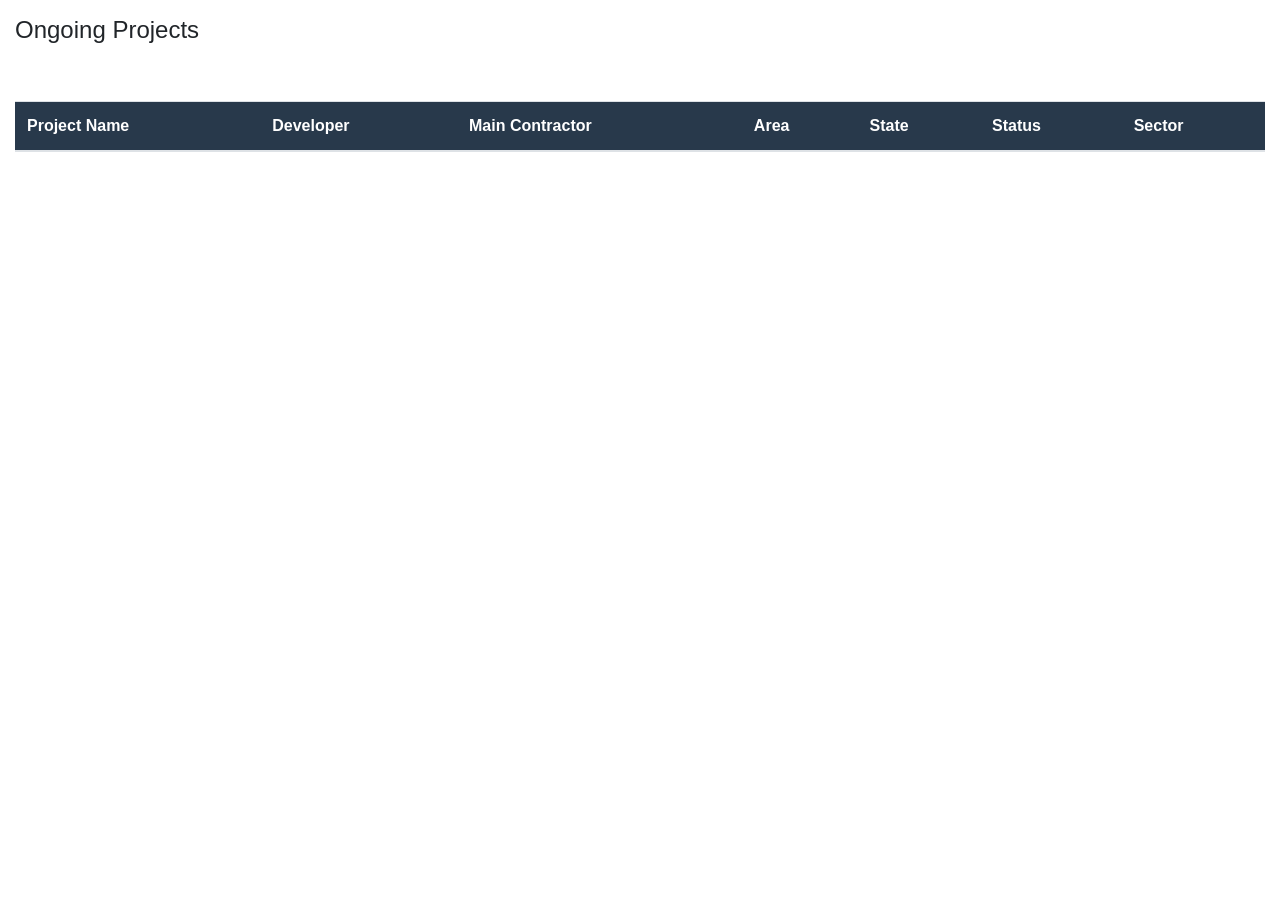
==== index.html @ 1a4004cb "Renamed entry point" ====
<!DOCTYPE html>
<html lang="en">
<head>
    <meta charset="UTF-8">
    <meta name="viewport" content="width=device-width, initial-scale=1.0">
    <meta http-equiv="X-UA-Compatible" content="ie=edge">

    <!-- Bootsrap CDN -->
    <link rel="stylesheet" href="Assets/CSS/bootstrap.min.css">

    <!-- Font-awesone link -->
    <link rel="stylesheet" href="Assets/CSS/fontawesome-free-5.11.2-web/css/all.css">

    <!-- DataTable-CDN -->
    <link rel="stylesheet" href="https://cdn.datatables.net/1.10.20/css/dataTables.bootstrap4.min.css">

    <!-- My Css -->
    <link rel="stylesheet" href="Assets/CSS/style.css">
    <title>Estate-Intel</title>
</head>
<body>
 
       
        <div class="container-fluid">
            <header>
                <nav class="nav nav-flex mt-3">
                    <h4>Ongoing Projects</h4>
                    <!-- <form class="form-inline my-form">
                        <input class="form-control mr-sm-2" type="search" placeholder="Search" aria-label="Search">
                        <span><i class="fas fa-search search-icon"></i></span> 
                    </form> -->
                </nav>
            </header>
            <div class="table-responsive">
                <table class="table table-striped mt-5" id="estateTable">
                    <thead class="head-bg">
                        <tr class="header-txt-col">
                            <th>Project Name</th>
                            <th>Developer</th>
                            <th>Main Contractor</th>
                            <th>Area</th>
                            <th>State</th>
                            <th>Status</th>
                            <th>Sector</th>
                        </tr>
                    </thead>
                    <tbody id="tableBody">
                    
                    </tbody>
                </table> 
            </div>
        </div>
    </div>

    


    

    <!-- Link to my JS -->
    <script src="Assets/Js/jquery.min.js"></script>
    <script src="Assets/Js/bootstrap.min.js"></script>
    <script src="https://cdn.datatables.net/1.10.20/js/jquery.dataTables.min.js"></script>
    <script src="https://cdn.datatables.net/1.10.20/js/dataTables.bootstrap4.min.js"></script>
    <script src="Assets/Js/main.js"></script>
</body>
</html>
---- Assets/CSS/style.css ----
.head-bg{
    background-color: #28394B;
}

.nav-flex{
    display: flex;
    justify-content: space-between;
}

.header-txt-col > th{
    color: #fff;
}

.my-form{
    position: relative;
}

.search-icon{
    font-size: 17px;
    position: absolute;
    right: 20px;
    top: 10px;
    color: #CED4DA;
}
.status-bg{
    padding: 10px 20px;
}
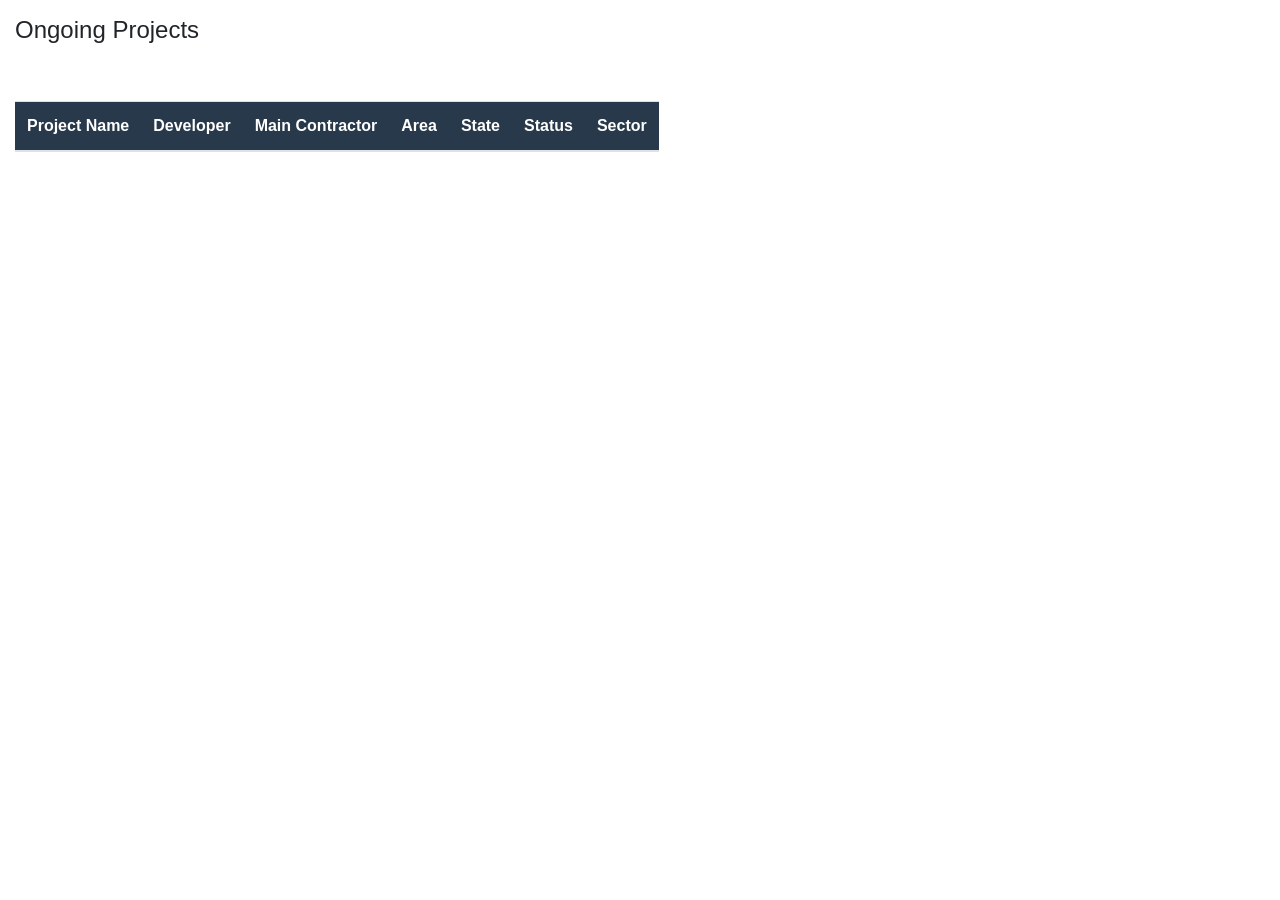
==== commit 2e82af46: "I modified the responsiveness of the table" ====
--- a/index.html
+++ b/index.html
@@ -31,8 +31,8 @@
                     </form> -->
                 </nav>
             </header>
-            <div class="table-responsive">
-                <table class="table table-striped mt-5" id="estateTable">
+            <div class="d-block">
+                <table class="table table-striped mt-5 table-responsive" id="estateTable">
                     <thead class="head-bg">
                         <tr class="header-txt-col">
                             <th>Project Name</th>
--- a/Assets/CSS/style.css
+++ b/Assets/CSS/style.css
@@ -26,3 +26,5 @@
 .status-bg{
     padding: 10px 20px;
 }
+
+
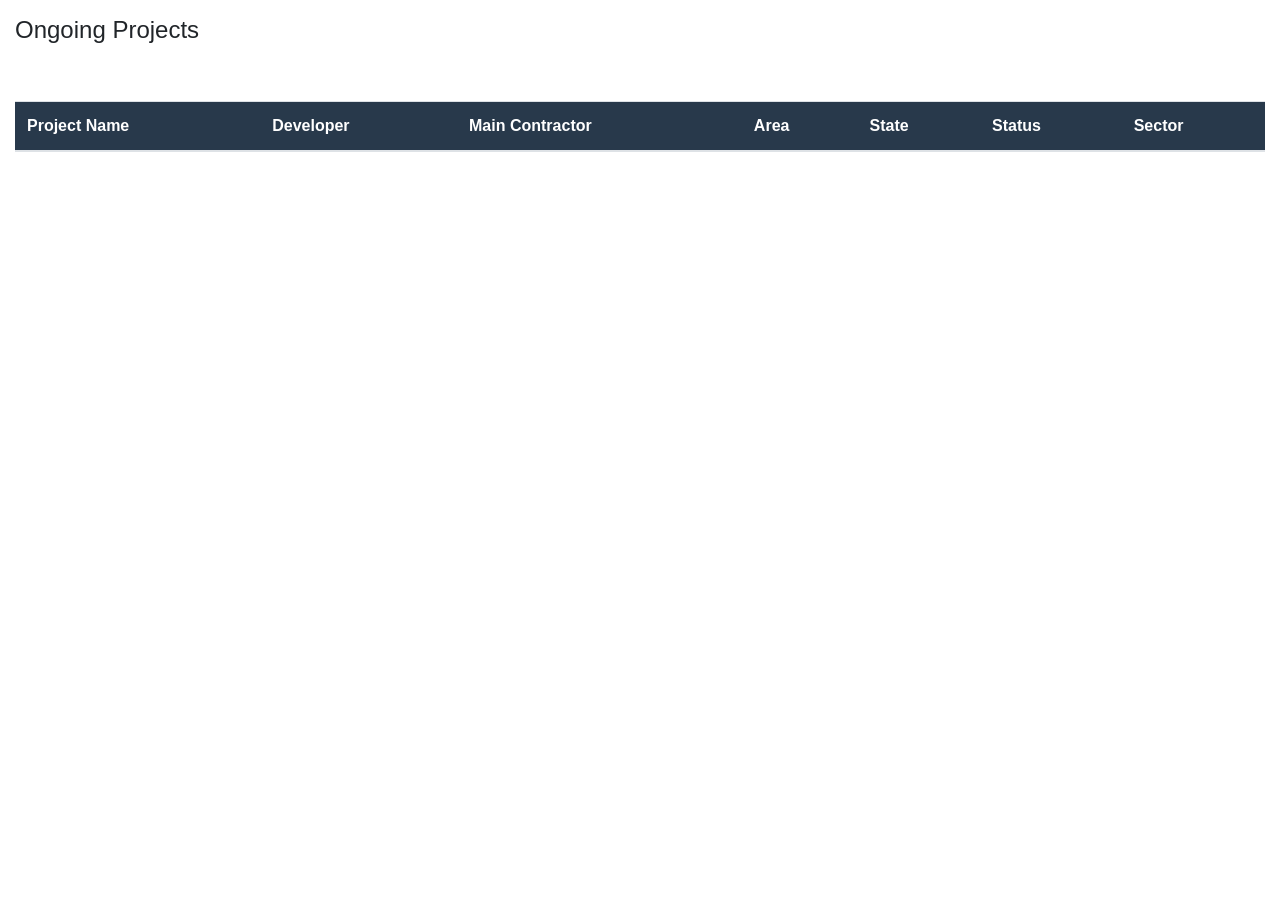
==== commit 3d7f0066: "Fixed some responsive issues with the header" ====
--- a/index.html
+++ b/index.html
@@ -23,16 +23,12 @@
        
         <div class="container-fluid">
             <header>
-                <nav class="nav nav-flex mt-3">
+                <nav class="nav nav-flex mt-3 mb-5">
                     <h4>Ongoing Projects</h4>
-                    <!-- <form class="form-inline my-form">
-                        <input class="form-control mr-sm-2" type="search" placeholder="Search" aria-label="Search">
-                        <span><i class="fas fa-search search-icon"></i></span> 
-                    </form> -->
                 </nav>
             </header>
-            <div class="d-block">
-                <table class="table table-striped mt-5 table-responsive" id="estateTable">
+            <div>
+                <table class="table table-striped mt-5 table-responsive-sm" id="estateTable">
                     <thead class="head-bg">
                         <tr class="header-txt-col">
                             <th>Project Name</th>
--- a/Assets/CSS/style.css
+++ b/Assets/CSS/style.css
@@ -3,10 +3,7 @@
     background-color: #28394B;
 }
 
-.nav-flex{
-    display: flex;
-    justify-content: space-between;
-}
+
 
 .header-txt-col > th{
     color: #fff;
@@ -27,4 +24,10 @@
     padding: 10px 20px;
 }
 
+@media only screen and (min-width: 320px) and (max-width: 768px){
+    .nav-flex{
+        justify-content: center
+    }
+}
 
+
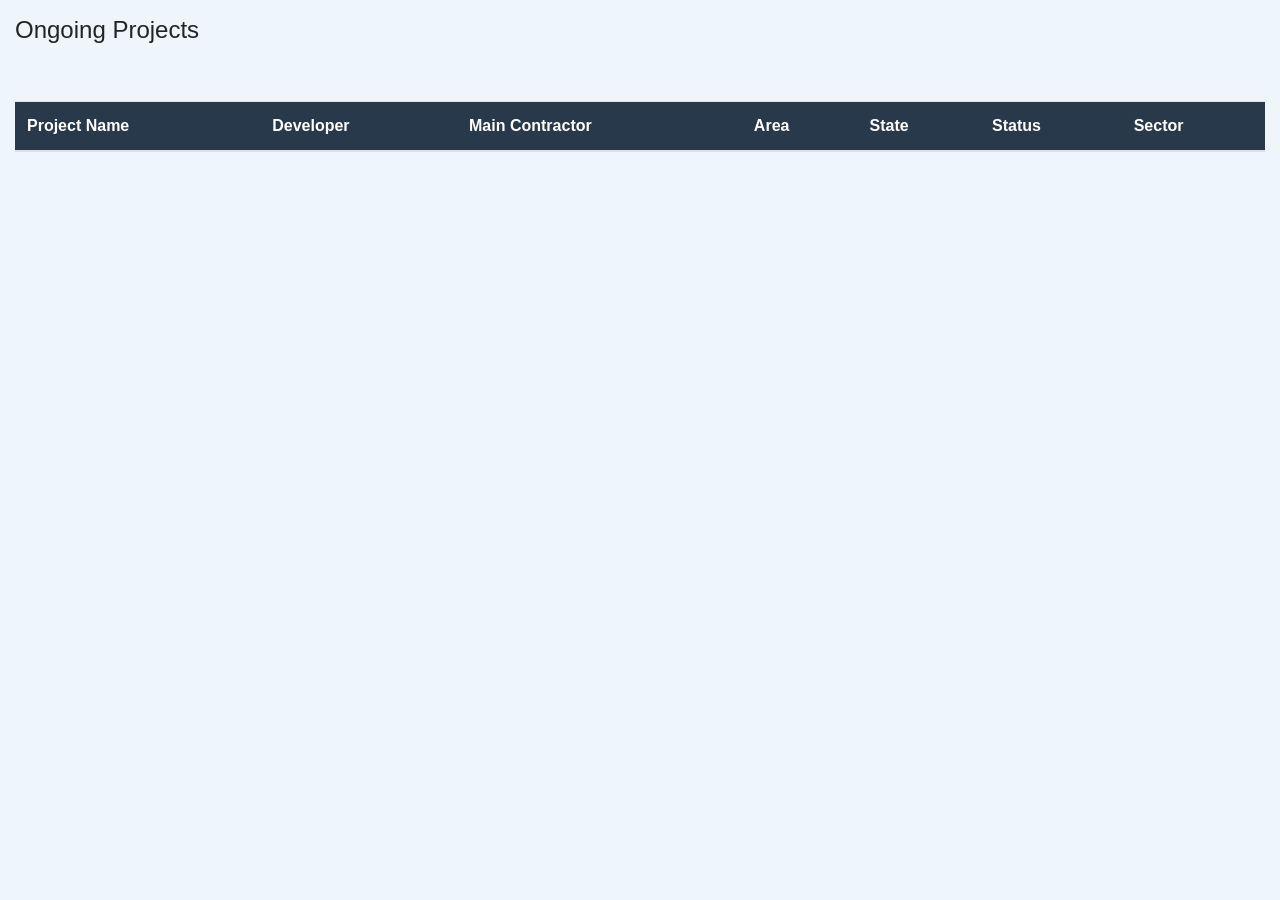
==== commit f532bc67: "update" ====
--- a/index.html
+++ b/index.html
@@ -19,40 +19,34 @@
     <title>Estate-Intel</title>
 </head>
 <body>
- 
-       
-        <div class="container-fluid">
-            <header>
-                <nav class="nav nav-flex mt-3 mb-5">
-                    <h4>Ongoing Projects</h4>
-                </nav>
-            </header>
-            <div>
-                <table class="table table-striped mt-5 table-responsive-sm" id="estateTable">
-                    <thead class="head-bg">
-                        <tr class="header-txt-col">
-                            <th>Project Name</th>
-                            <th>Developer</th>
-                            <th>Main Contractor</th>
-                            <th>Area</th>
-                            <th>State</th>
-                            <th>Status</th>
-                            <th>Sector</th>
-                        </tr>
-                    </thead>
-                    <tbody id="tableBody">
-                    
-                    </tbody>
-                </table> 
-            </div>
+    <div class="container-fluid">
+        <!-- My header -->
+        <header>
+            <nav class="nav nav-flex mt-3 mb-5">
+                <h4>Ongoing Projects</h4>
+            </nav>
+        </header>
+        <div>
+            <!-- My table -->
+            <table class="table table-striped mt-5 table-responsive-sm" id="estateTable">
+                <thead class="head-bg">
+                    <tr class="header-txt-col">
+                        <th>Project Name</th>
+                        <th>Developer</th>
+                        <th>Main Contractor</th>
+                        <th>Area</th>
+                        <th>State</th>
+                        <th>Status</th>
+                        <th>Sector</th>
+                    </tr>
+                </thead>
+                <tbody id="tableBody">
+                       
+                </tbody>
+            </table> 
         </div>
     </div>
-
     
-
-
-    
-
     <!-- Link to my JS -->
     <script src="Assets/Js/jquery.min.js"></script>
     <script src="Assets/Js/bootstrap.min.js"></script>
--- a/Assets/CSS/style.css
+++ b/Assets/CSS/style.css
@@ -1,9 +1,12 @@
 
+body{
+    margin: 0;
+    padding: 0;
+    background-color: #EEF5FB;
+}
 .head-bg{
     background-color: #28394B;
 }
-
-
 
 .header-txt-col > th{
     color: #fff;
@@ -13,13 +16,6 @@
     position: relative;
 }
 
-.search-icon{
-    font-size: 17px;
-    position: absolute;
-    right: 20px;
-    top: 10px;
-    color: #CED4DA;
-}
 .status-bg{
     padding: 10px 20px;
 }
